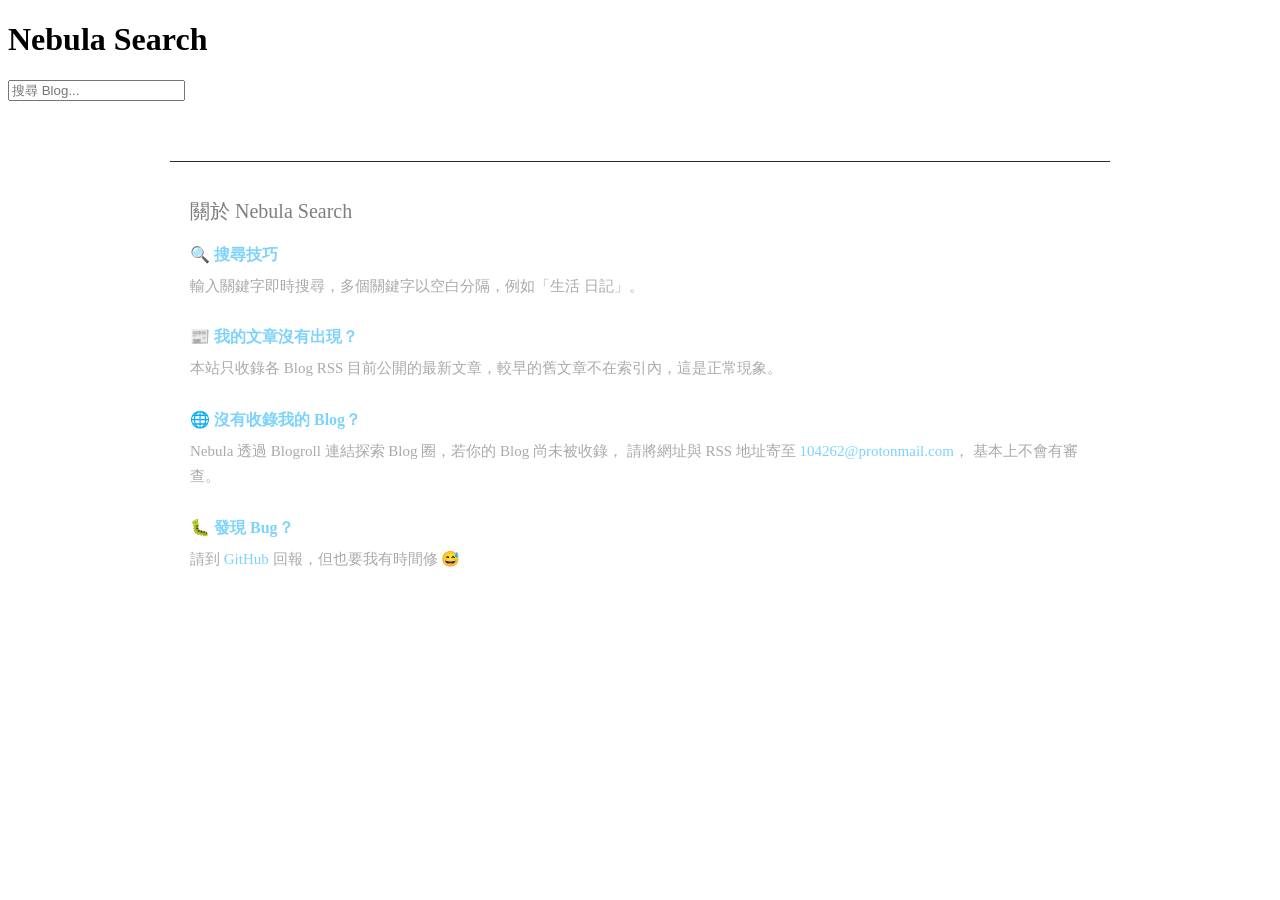
==== frontend/index.html @ 9f4fbfe3 "新增完整 Web 端：FastAPI 後端 + 前端搜尋介面 + Docker 部署，移除 GitHub Actions 自動化" ====
<!DOCTYPE html>
<html lang="zh-Hant">

<head>
  <meta charset="UTF-8">
  <meta name="viewport" content="width=device-width, initial-scale=1.0">

  <title>Nebula Search</title>

  <link rel="stylesheet" href="/static/style.css">
  <style>
    .faq {
      max-width: 900px;
      margin: 60px auto 40px;
      padding: 0 20px;
      border-top: 1px solid #2a2a2a;
    }
    .faq h2 {
      font-size: 20px;
      opacity: 0.5;
      margin-top: 36px;
      margin-bottom: 20px;
      font-weight: normal;
    }
    .faq-item {
      margin-bottom: 28px;
    }
    .faq-item h3 {
      font-size: 16px;
      margin: 0 0 8px;
      color: #7dd3fc;
    }
    .faq-item p {
      margin: 0;
      line-height: 1.7;
      color: #aaa;
      font-size: 15px;
    }
    .faq-item a {
      color: #7dd3fc;
      text-decoration: none;
    }
    .faq-item a:hover {
      text-decoration: underline;
    }
  </style>
</head>

<body>

<div class="container">

  <h1>Nebula Search</h1>

  <input
    id="searchInput"
    type="text"
    placeholder="搜尋 Blog..."
  >

  <div id="results"></div>

</div>

<div class="faq">
  <h2>關於 Nebula Search</h2>

  <div class="faq-item">
    <h3>🔍 搜尋技巧</h3>
    <p>輸入關鍵字即時搜尋，多個關鍵字以空白分隔，例如「生活 日記」。</p>
  </div>

  <div class="faq-item">
    <h3>📰 我的文章沒有出現？</h3>
    <p>本站只收錄各 Blog RSS 目前公開的最新文章，較早的舊文章不在索引內，這是正常現象。</p>
  </div>

  <div class="faq-item">
    <h3>🌐 沒有收錄我的 Blog？</h3>
    <p>
      Nebula 透過 Blogroll 連結探索 Blog 圈，若你的 Blog 尚未被收錄，
      請將網址與 RSS 地址寄至
      <a href="mailto:104262@protonmail.com">104262@protonmail.com</a>，
      基本上不會有審查。
    </p>
  </div>

  <div class="faq-item">
    <h3>🐛 發現 Bug？</h3>
    <p>
      請到
      <a href="https://github.com/51511/Nebula_Search" target="_blank" rel="noopener noreferrer">GitHub</a>
      回報，但也要我有時間修 😅
    </p>
  </div>
</div>

<script src="/static/app.js"></script>

</body>
</html>
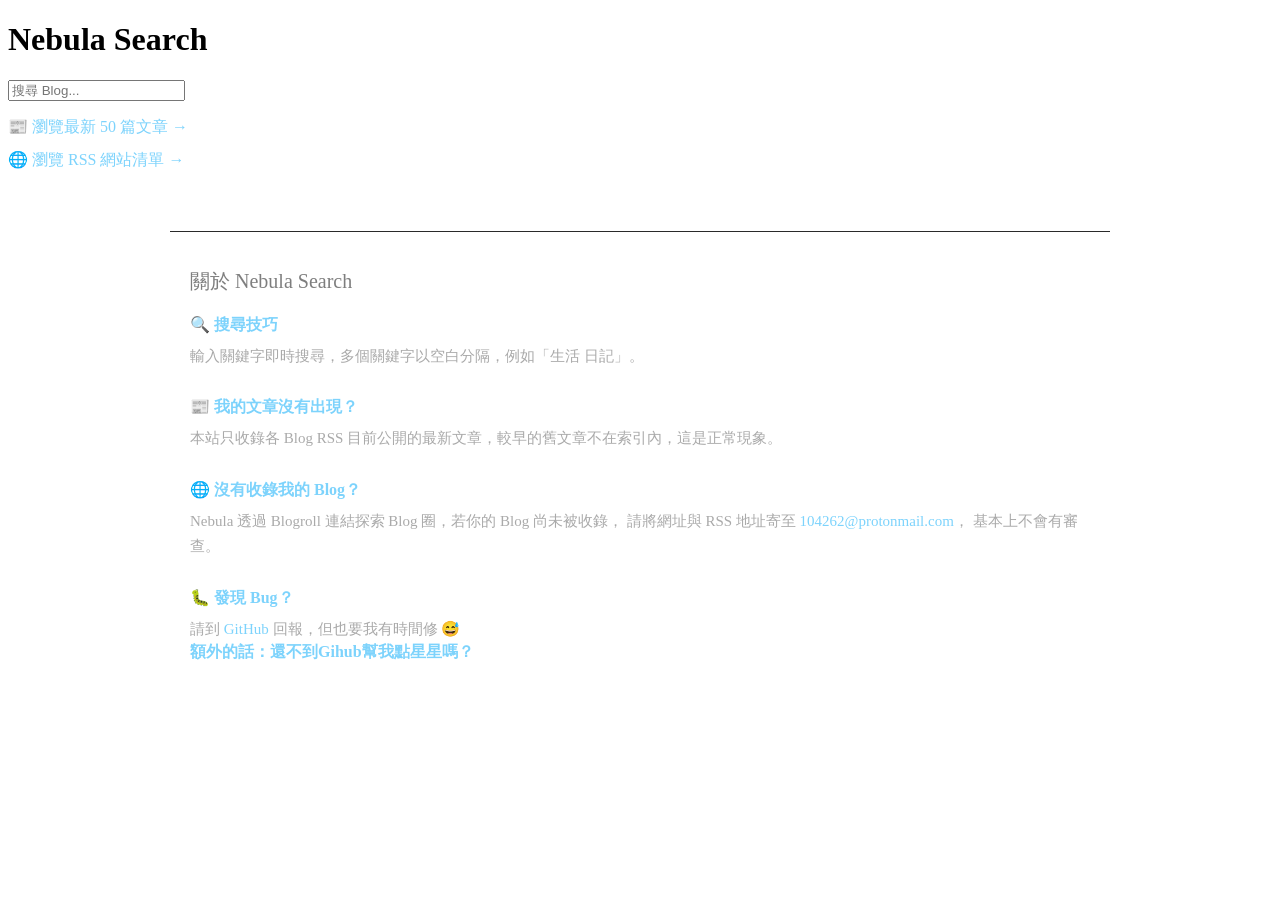
==== commit b6a09a75: "update" ====
--- a/frontend/index.html
+++ b/frontend/index.html
@@ -58,6 +58,18 @@
     placeholder="搜尋 Blog..."
   >
 
+  <p style="margin:16px 0 0;">
+  <a href="/latest" style="color:#7dd3fc;text-decoration:none;">
+    📰 瀏覽最新 50 篇文章 →
+  </a>
+</p>
+
+<p style="margin:12px 0 0;">
+  <a href="/sites" style="color:#7dd3fc;text-decoration:none;">
+    🌐 瀏覽 RSS 網站清單 →
+  </a>
+</p>
+
   <div id="results"></div>
 
 </div>
@@ -92,6 +104,7 @@
       <a href="https://github.com/51511/Nebula_Search" target="_blank" rel="noopener noreferrer">GitHub</a>
       回報，但也要我有時間修 😅
     </p>
+    <h3>額外的話：還不到Gihub幫我點星星嗎？</h3>
   </div>
 </div>
 
